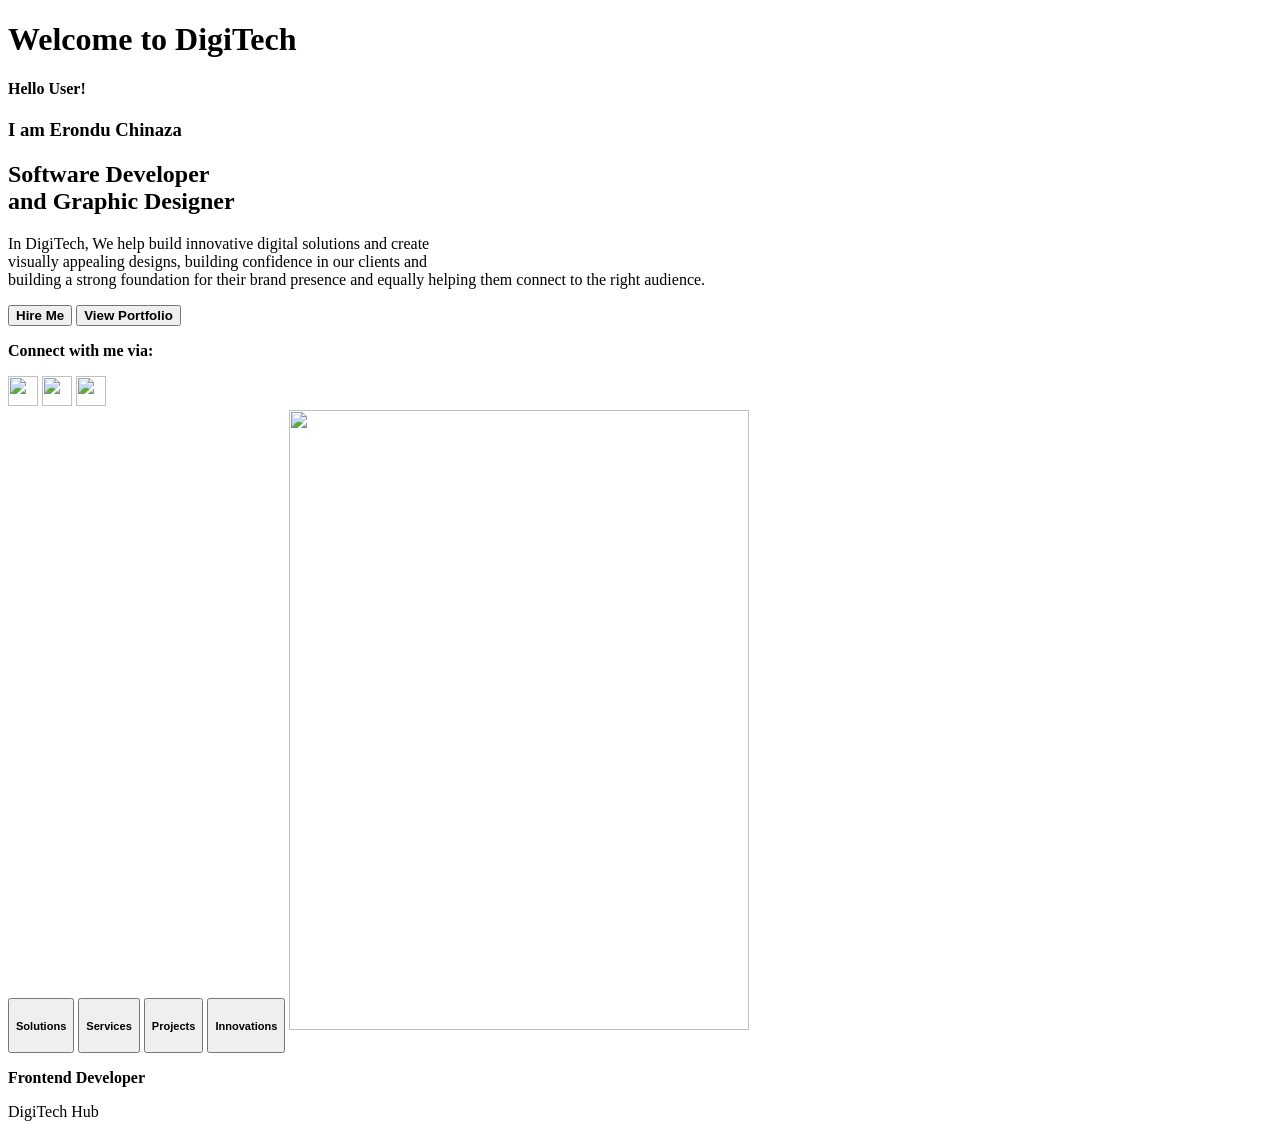
==== index.html @ e1e3829d "chore" ====
<!doctype html>
<html lang="en">
  <head>
    <meta charset="UTF-8" />
    <meta name="viewport" content="width=device-width, initial-scale=1.0" />
    <title>DigiTech</title>
    <link rel="stylesheet" href="style.css" />
      
  </head>
  <body>
 
    <div class="container">    
    <div class="left">
        <h1>Welcome to DigiTech</h1>
        <h4>Hello User!</h4>
        <h3>I am Erondu Chinaza</h3>
        <h2>Software Developer<br>and Graphic Designer</h2>
        <p>
          In DigiTech, We help build innovative digital solutions and create
          <br>visually appealing designs, building confidence in our clients
          and<br>building a strong foundation for their brand presence and equally helping them connect to the right audience.
        </p>
        <button><strong>Hire Me</strong></button>
        <button><strong>View Portfolio</strong></button>
        <p><strong>Connect with me via:</strong></p>
        <a href="https://www.linkedin.com/in/erondu-chinaza-89b258254/"><img src="linkedin logo.png" width="30px" height="30px"/></a>
        <a href="https://www.facebook.com/share/1CFBqBAKT4/"><img src="facebook logo.png" width="30px" height="30px"/></a>
        <a href="https://www.instagram.com/erondu_chinaza/"><img src="square-instagram-logo.png" width="30px" height="30px"/></a>
        
    </div>

      <div class="right">
        <div class="button">
                    <button class="button1"><h5>Solutions</h5></button>
                    <button class="button1"><h5>Services</h5></button>
                    <button class="button1"><h5>Projects</h5></button>
                    <button class="button1"><h5>Innovations</h5></button>
        <img src="princewill.png" width="460px" height="620px"/>
        <p class="name"><strong>Frontend Developer</strong></p>
        <p class="subname">DigiTech Hub</p>
        
  </body>
</html>
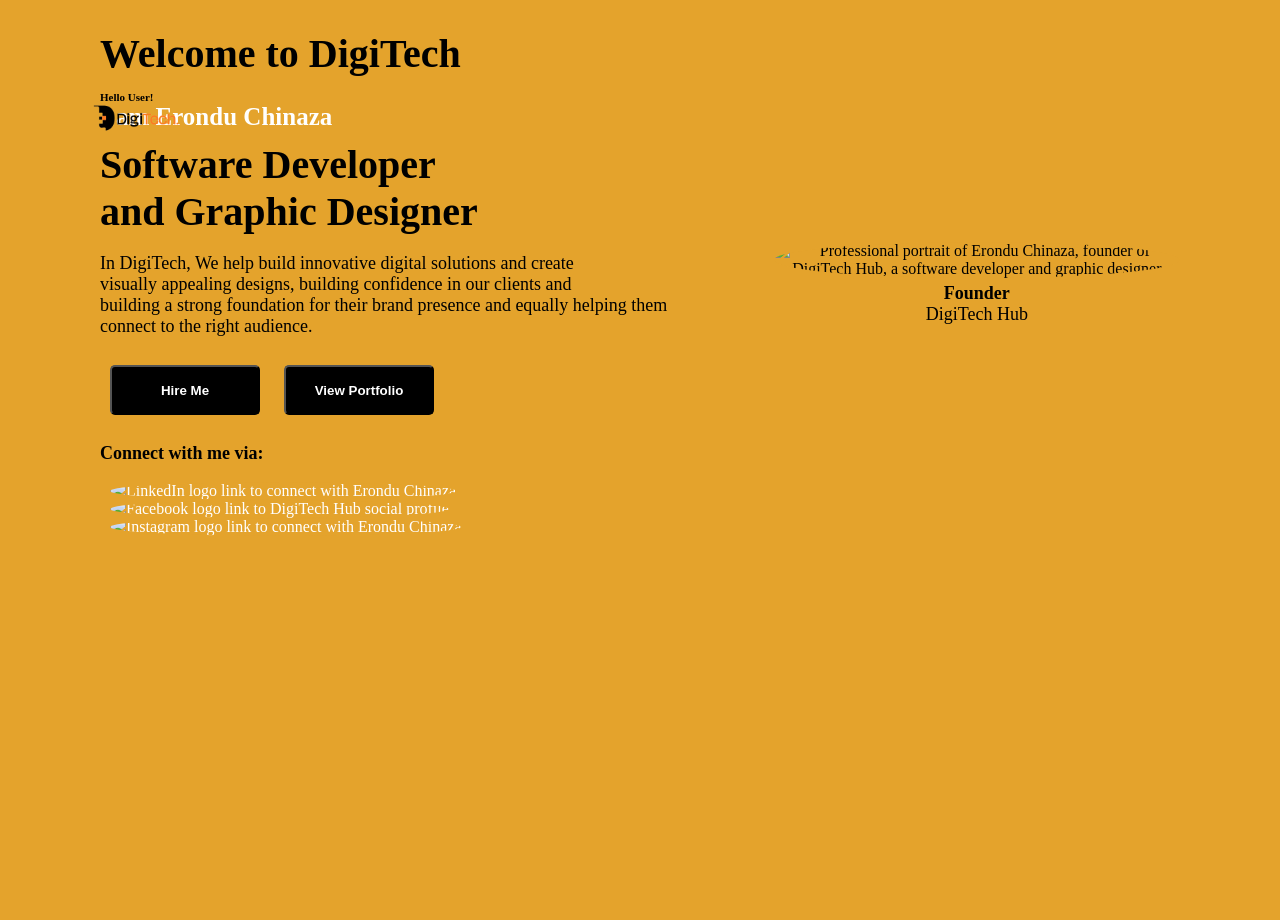
==== commit f580d324: "chore" ====
--- a/index.html
+++ b/index.html
@@ -4,11 +4,13 @@
     <meta charset="UTF-8" />
     <meta name="viewport" content="width=device-width, initial-scale=1.0" />
     <title>DigiTech</title>
-    <link rel="stylesheet" href="style.css" />
-      
+    <link rel="icon" href="images/favicon.jpg" type="image/jpg">
+    <link rel="stylesheet" href="style.css"/>
   </head>
   <body>
- 
+    <div class="logo">
+      <img src="logo.png" width="500px" height="500px" alt="DigiTech logo featuring a stylized black D with orange digital elements and the text DigiTech with Tech in orange on a light background"/>
+    </div>
     <div class="container">    
     <div class="left">
         <h1>Welcome to DigiTech</h1>
@@ -16,28 +18,23 @@
         <h3>I am Erondu Chinaza</h3>
         <h2>Software Developer<br>and Graphic Designer</h2>
         <p>
-          In DigiTech, We help build innovative digital solutions and create
-          <br>visually appealing designs, building confidence in our clients
-          and<br>building a strong foundation for their brand presence and equally helping them connect to the right audience.
+        In DigiTech, We help build innovative digital solutions and create
+        <br>visually appealing designs, building confidence in our clients
+        and<br>building a strong foundation for their brand presence and equally helping them connect to the right audience.
         </p>
         <button><strong>Hire Me</strong></button>
         <button><strong>View Portfolio</strong></button>
         <p><strong>Connect with me via:</strong></p>
-        <a href="https://www.linkedin.com/in/erondu-chinaza-89b258254/"><img src="linkedin logo.png" width="30px" height="30px"/></a>
-        <a href="https://www.facebook.com/share/1CFBqBAKT4/"><img src="facebook logo.png" width="30px" height="30px"/></a>
-        <a href="https://www.instagram.com/erondu_chinaza/"><img src="square-instagram-logo.png" width="30px" height="30px"/></a>
+        <a href="https://www.linkedin.com/in/erondu-chinaza-89b258254/"><img src="linkedin logo.png" width="30px" height="30px" alt="LinkedIn logo link to connect with Erondu Chinaza"/></a>
+        <a href="https://www.facebook.com/share/1CFBqBAKT4/"><img src="facebook logo.png" width="30px" height="30px" alt="Facebook logo link to DigiTech Hub social profile"/></a>
+        <a href="https://www.instagram.com/erondu_chinaza/"><img src="square-instagram-logo.png" width="30px" height="30px" alt="Instagram logo link to connect with Erondu Chinaza"/></a>
         
     </div>
 
       <div class="right">
-        <div class="button">
-                    <button class="button1"><h5>Solutions</h5></button>
-                    <button class="button1"><h5>Services</h5></button>
-                    <button class="button1"><h5>Projects</h5></button>
-                    <button class="button1"><h5>Innovations</h5></button>
-        <img src="princewill.png" width="460px" height="620px"/>
-        <p class="name"><strong>Frontend Developer</strong></p>
+        <img src="princewill.png" width="460px" height="620px" alt="Professional portrait of Erondu Chinaza, founder of DigiTech Hub, a software developer and graphic designer"/>
+        <p class="name"><strong>Founder</strong></p>
         <p class="subname">DigiTech Hub</p>
-        
+        <script src="index.js"></script>
   </body>
 </html>
--- a/style.css
+++ b/style.css
@@ -0,0 +1,103 @@
+body {
+  height: 100vh;
+  background-color: rgb(228, 163, 44);
+  margin: 20px 0 0 0;
+}
+
+.logo {
+  position: absolute;
+  top: 0px;
+  left: 25px;
+}
+
+.logo img {
+  width: 220px;
+  height: 220px;
+  background-color: transparent;
+}
+
+.container {
+  display: flex;
+  justify-content: flex-start;
+  flex-direction: row;
+  align-items: center;
+  padding: 10px 50px 100px 100px;
+}
+
+.right {
+  flex-direction: row;
+  align-items: start;
+  padding: 50px;
+  text-align: center;
+  font-family: Verdana;
+  color: black;
+}
+
+p {
+  font-size: 18px;
+  font-family: Verdana;
+  color: black;
+}
+
+h1 {
+  font-size: 40px;
+  font-family: Verdana;
+  color: black;
+  margin: 0;
+}
+
+h3 {
+  font-family: Verdana;
+  font-size: 25px;
+  margin: 0px;
+  color: white;
+}
+
+h4 {
+  font-family: Verdana;
+  font-size: 11px;
+  margin: 14px 0 0 0;
+  color: black;
+}
+
+h2 {
+  font-family: Verdana;
+  font-size: 40px;
+  color: black;
+  margin: 10px 0 5px 0;
+}
+
+img {
+  border-radius: 100%;
+  background-color: rgb(228, 163, 44);
+  margin: 0;
+}
+
+button {
+  background-color: black;
+  width: 150px;
+  height: 50px;
+  color: white;
+  border-radius: 5px;
+  margin: 10px;
+  cursor: grab;
+}
+
+.button {
+  border-radius: 7px;
+  padding: 0px 30px 0px 30px;
+  margin: 10px 0 0 0;
+}
+
+.name {
+  margin: 5px 0 0 0;
+}
+.subname {
+  margin: 0px;
+}
+
+a {
+  text-decoration: none;
+  color: white;
+  margin: 10px;
+}
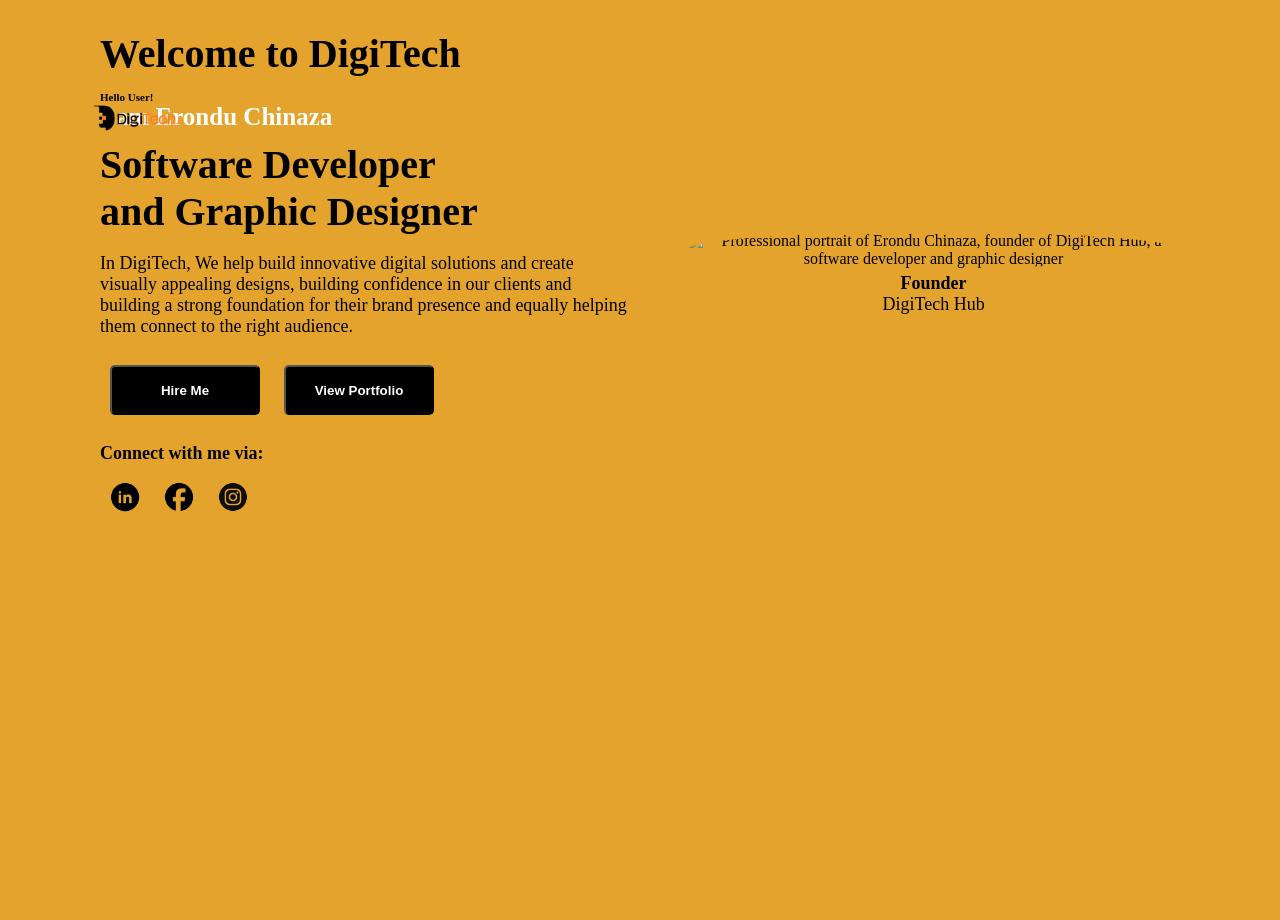
==== commit c71befe2: "chore" ====
--- a/index.html
+++ b/index.html
@@ -4,7 +4,7 @@
     <meta charset="UTF-8" />
     <meta name="viewport" content="width=device-width, initial-scale=1.0" />
     <title>DigiTech</title>
-    <link rel="icon" href="images/favicon.jpg" type="image/jpg">
+    <link rel="icon" href="images/favicon.jpg" type="image/jpg"/>
     <link rel="stylesheet" href="style.css"/>
   </head>
   <body>
@@ -25,9 +25,9 @@
         <button><strong>Hire Me</strong></button>
         <button><strong>View Portfolio</strong></button>
         <p><strong>Connect with me via:</strong></p>
-        <a href="https://www.linkedin.com/in/erondu-chinaza-89b258254/"><img src="linkedin logo.png" width="30px" height="30px" alt="LinkedIn logo link to connect with Erondu Chinaza"/></a>
-        <a href="https://www.facebook.com/share/1CFBqBAKT4/"><img src="facebook logo.png" width="30px" height="30px" alt="Facebook logo link to DigiTech Hub social profile"/></a>
-        <a href="https://www.instagram.com/erondu_chinaza/"><img src="square-instagram-logo.png" width="30px" height="30px" alt="Instagram logo link to connect with Erondu Chinaza"/></a>
+        <a href="https://www.linkedin.com/in/erondu-chinaza-89b258254/" target="_blank"><img src="linkedin logo.png" width="30px" height="30px" alt="LinkedIn logo link to connect with Erondu Chinaza"/></a>
+        <a href="https://www.facebook.com/share/1CFBqBAKT4/" target="_blank"><img src="facebook logo.png" width="30px" height="30px" alt="Facebook logo link to DigiTech Hub social profile"/></a>
+        <a href="https://www.instagram.com/erondu_chinaza/" target="_blank"><img src="instagram logo.png" width="30px" height="30px" alt="Instagram logo link to connect with Erondu Chinaza"/></a>
         
     </div>
 
